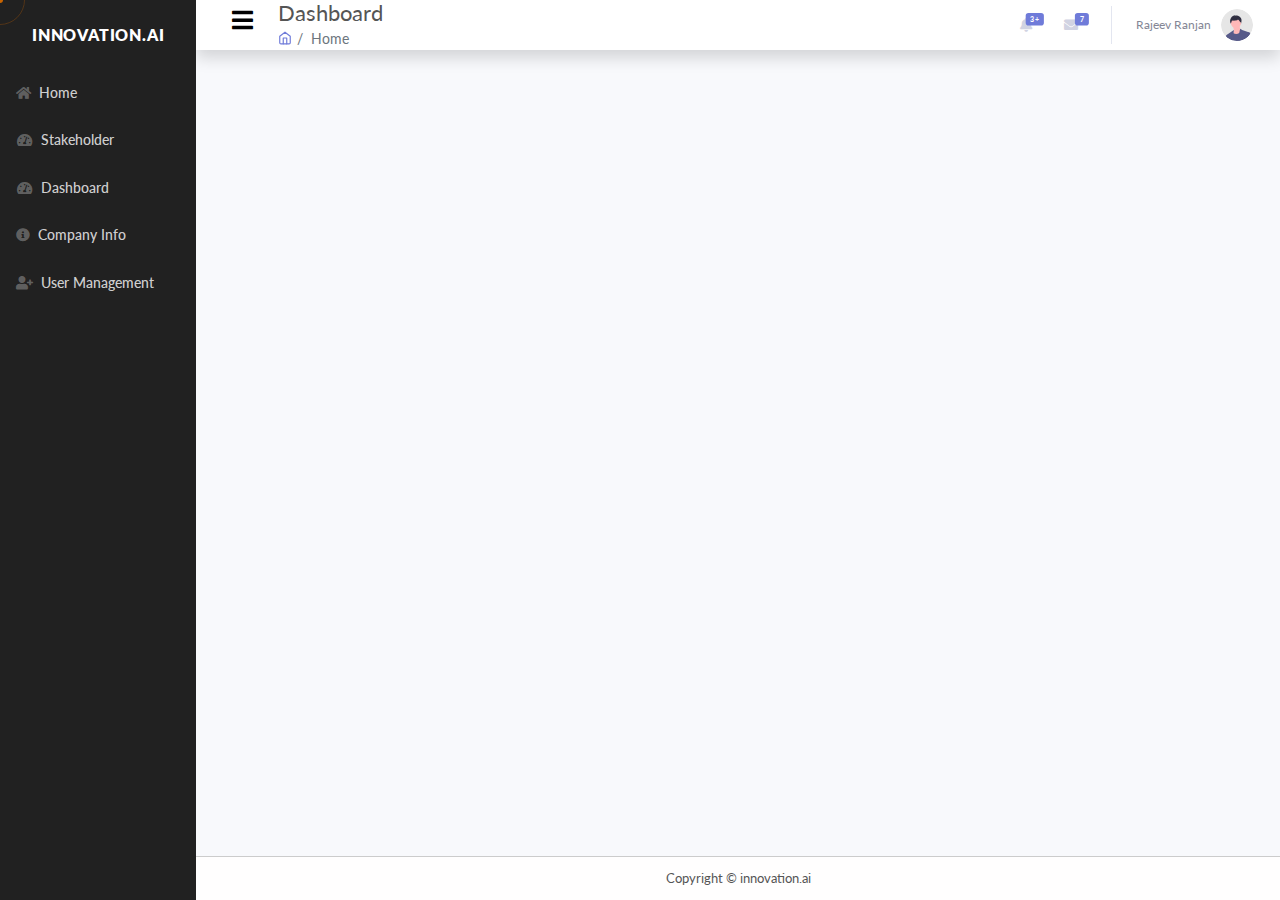
==== dashboard.html @ cf0cf980 "1st" ====
<!DOCTYPE html>
<html lang="en">

<head>

    <meta charset="utf-8">
    <meta http-equiv="X-UA-Compatible" content="IE=edge">
    <meta name="viewport" content="width=device-width, initial-scale=1, shrink-to-fit=no">
    <meta name="description" content="">
    <meta name="author" content="">

    <title>Innovation.ai</title>

    <!-- Custom fonts for this template-->
    <link href="vendor/fontawesome-free/css/all.min.css" rel="stylesheet" type="text/css">
    <link href="https://fonts.googleapis.com/css2?family=Lato:ital,wght@0,100;0,300;0,400;0,700;0,900;1,900&family=Roboto&display=swap" rel="stylesheet">
    <link href="css/bootstrap.min.css" rel="stylesheet">
    <!-- Custom styles for this template-->
    <link href="css/bootstrap.min.css" rel="stylesheet">
    <link href="css/topbar.css" rel="stylesheet">
    <link href="css/sidebar.css" rel="stylesheet">
    <link href="css/button.css" rel="stylesheet">
    <link href="css/tab.css" rel="stylesheet">
    <link href="css/common.css" rel="stylesheet">
    <link href="css/table.css" rel="stylesheet">
    <link href="css/pagination.css" rel="stylesheet">
    <link rel="stylesheet" href="css/kursor.css">
    <link href="css/footer.css" rel="stylesheet">

</head>

<body id="page-top">
    <!-- <div onmouseenter="mouseenter()" onmouseleave="mouseleave()" class="caja"> -->
    <!-- Page Wrapper -->
    <div id="wrapper">

        <!-- Sidebar -->
        <ul class="navbar-nav bg-gradient-primary sidebar sidebar-dark accordion" id="accordionSidebar">

            <!-- Sidebar - Brand -->
            <a class="sidebar-brand d-flex align-items-center justify-content-center" href="index.html">

                <div class="sidebar-brand-text mx-3">Innovation.ai</div>
            </a>
            <!-- <div class="selector-active"><div class="top"></div><div class="bottom"></div></div> -->

            <!-- Nav Item - Dashboard -->

            <li class="nav-item">
                <a class="nav-link" href="home.html">
                    <i class="fa fa-home"></i>
                    <span>Home</span></a>
            </li>
            <li class="nav-item">
                <a class="nav-link" href="" data-bs-toggle="collapse" data-bs-target="#demo">
                    <i class="fas fa-fw fa-tachometer-alt"></i>
                    <span>Stakeholder</span></a>
                <ul id="demo" class="collapse sidebar-submenu">
                    <li class="nav-item">
                        <a class="nav-link" href="initiator.html">
                            <i class="fa fa-bullseye"></i>
                            <span>Initiator</span></a>
                    </li>

                    <li class="nav-item">
                        <a class="nav-link" href="#">
                            <i class="fa fa-puzzle-piece"></i>
                            <span>Contributor</span></a>
                    </li>

                    <li class="nav-item">
                        <a class="nav-link" href="#">
                            <i class="far fa-user"></i>
                            <span>Approver</span></a>
                    </li>

                </ul>

            </li>


            <li class="nav-item">
                <a class="nav-link" href="" data-bs-toggle="collapse" data-bs-target="#dashboard">
                    <i class="fas fa-fw fa-tachometer-alt"></i>
                    <span>Dashboard</span></a>
                <ul id="dashboard" class="collapse sidebar-submenu">
                    

                    <li class="nav-item">
                        <a class="nav-link" href="#">
                            <i class="fa fa-chart-pie"></i>
                            <span>Analytics</span></a>
                    </li>


                </ul>

            </li>


            <!-- <li class="nav-item">
                <a class="nav-link collapsed" href="#" data-toggle="collapse" data-target="#collapseTwo"
                    aria-expanded="true" aria-controls="collapseTwo">
                    <i class="fas fa-fw fa-cog"></i>
                    <span>Components</span>
                </a>
                <div id="collapseTwo" class="collapse" aria-labelledby="headingTwo" data-parent="#accordionSidebar">
                    <div class="bg-white py-2 collapse-inner rounded">
                        <h6 class="collapse-header">Custom Components:</h6>
                        <a class="collapse-item" href="buttons.html">Buttons</a>
                        <a class="collapse-item" href="cards.html">Cards</a>
                    </div>
                </div>
            </li> -->

            <!-- 
            <li class="nav-item active">
                <a class="nav-link" href="#">
                    <i class="fa fa-bullseye"></i>
                    <span>Initiator</span></a>
            </li>

            <li class="nav-item">
                <a class="nav-link" href="#">
                    <i class="fa fa-puzzle-piece"></i>
                    <span>Contributor</span></a>
            </li>

            <li class="nav-item">
                <a class="nav-link" href="#">
                    <i class="far fa-user"></i>
                    <span>Stakeholder</span></a>
            </li> -->

            <li class="nav-item">
                <a class="nav-link" href="#">
                    <i class="fa fa-info-circle"></i>
                    <span>Company Info</span></a>
            </li>

            <li class="nav-item">
                <a class="nav-link" href="#">
                    <i class="fa fa-user-plus"></i>
                    <span>User Management</span></a>
            </li>





            <!-- Nav Item - Pages Collapse Menu -->
            <!-- <li class="nav-item">
                <a class="nav-link collapsed" href="#" data-toggle="collapse" data-target="#collapseTwo"
                    aria-expanded="true" aria-controls="collapseTwo">
                    <i class="fas fa-fw fa-cog"></i>
                    <span>Components</span>
                </a>
                <div id="collapseTwo" class="collapse" aria-labelledby="headingTwo" data-parent="#accordionSidebar">
                    <div class="bg-white py-2 collapse-inner rounded">
                        <h6 class="collapse-header">Custom Components:</h6>
                        <a class="collapse-item" href="buttons.html">Buttons</a>
                        <a class="collapse-item" href="cards.html">Cards</a>
                    </div>
                </div>
            </li> -->









            <!-- Sidebar Toggler (Sidebar) -->
            <!-- <div class="text-center d-none d-md-inline">
                <button class="rounded-circle border-0" id="sidebarToggle"></button>
            </div> -->



        </ul>
        <!-- End of Sidebar -->

        <!-- Content Wrapper -->
        <div id="content-wrapper" class="d-flex flex-column">

            <!-- Main Content -->
            <div id="content">

                <!-- Topbar -->
                <nav class="navbar navbar-expand navbar-light bg-white topbar top-global-nav mb-4 fixed-top shadow"
                    id="myHeader">

                    <!-- Sidebar Toggle (Topbar) -->
                    <div class="col-8 col-lg-8 d-flex">
                        <button id="sidebarToggleTop" class="btn btn-link  rounded-circle mr-3">
                            <i class="fa fa-bars"></i>
                            <!-- <i class="fa fa-burger"></i> -->
                        </button>

                        <!--breadcrumb-->

                        <div class="page-title">
                            <h4 class="f-w-700"> Dashboard</h4>
                            <nav>
                                <ol class="breadcrumb justify-content-sm-start align-items-center mb-0">
                                    <li class="breadcrumb-item home-icon"><a href="home.html"> <svg
                                                xmlns="http://www.w3.org/2000/svg" width="24" height="24"
                                                viewBox="0 0 24 24" fill="none" stroke="currentColor" stroke-width="2"
                                                stroke-linecap="round" stroke-linejoin="round" class="feather feather-home">
                                                <path d="M3 9l9-7 9 7v11a2 2 0 0 1-2 2H5a2 2 0 0 1-2-2z"></path>
                                                <polyline points="9 22 9 12 15 12 15 22"></polyline>
                                            </svg></a></li>
                                    <li class="breadcrumb-item active" aria-current="page">Home</li>
    
                                </ol>
                            </nav>
                        </div>

                    </div>

                   

                    <!-- Topbar Navbar -->
                    <div class="col-4 col-xl-4">
                        <ul class="navbar-nav ml-auto justify-content-end ">

                            <!-- Nav Item - Search Dropdown (Visible Only XS) -->
                            <li class="nav-item dropdown no-arrow d-sm-none">
                                <a class="nav-link dropdown-toggle" href="#" id="searchDropdown" role="button"
                                    data-toggle="dropdown" aria-haspopup="true" aria-expanded="false">
                                    <i class="fas fa-search fa-fw"></i>
                                </a>
                                <!-- Dropdown - Messages -->
                                <div class="dropdown-menu dropdown-menu-right p-3 shadow animated--grow-in"
                                    aria-labelledby="searchDropdown">
                                    <form class="form-inline mr-auto w-100 navbar-search">
                                        <div class="input-group">
                                            <input type="text" class="form-control bg-light border-0 small"
                                                placeholder="Search for..." aria-label="Search"
                                                aria-describedby="basic-addon2">
                                            <div class="input-group-append">
                                                <button class="btn btn-primary" type="button">
                                                    <i class="fas fa-search fa-sm"></i>
                                                </button>
                                            </div>
                                        </div>
                                    </form>
                                </div>
                            </li>

                            <!-- Nav Item - Alerts -->
                            <li class="nav-item dropdown no-arrow mx-1 alerts-dropdown">
                                <a class="nav-link dropdown-toggle" href="#" id="alertsDropdown" role="button"
                                    data-bs-toggle="dropdown" aria-haspopup="true" aria-expanded="false">
                                    <i class="fas fa-bell fa-fw"></i>
                                    <!-- Counter - Alerts -->
                                    <span class="badge badge-danger badge-counter">3+</span>
                                </a>
                                <!-- Dropdown - Alerts -->
                                <div class="dropdown-list dropdown-menu dropdown-menu-right shadow animated--grow-in"
                                    aria-labelledby="alertsDropdown">
                                    <h6 class="dropdown-header">
                                        Alerts Center
                                    </h6>
                                    <a class="dropdown-item d-flex align-items-center" href="#">
                                        <div>
                                            <div class="small text-gray-500">Oct 12, 2023</div>
                                            <span class="font-weight-bold">Product Evaluation</span>
                                        </div>
                                    </a>
                                    <a class="dropdown-item d-flex align-items-center" href="#">
                                        <div>
                                            <div class="small text-gray-500">Oct 7, 2023</div>
                                            <span class="font-weight-bold">Product Evaluation</span>
                                        </div>
                                    </a>
                                    <a class="dropdown-item d-flex align-items-center" href="#">
                                        <div>
                                            <div class="small text-gray-500">Sep 2, 2023</div>
                                            <span class="font-weight-bold">Product Evaluation</span>
                                        </div>
                                    </a>
                                    <a class="dropdown-item text-center small text-gray-500" href="#">Show All
                                        Alerts</a>
                                </div>
                            </li>

                            <!-- Nav Item - Messages -->
                            <li class="nav-item dropdown no-arrow mx-1">
                                <a class="nav-link dropdown-toggle" href="#" id="messagesDropdown" role="button"
                                    data-bs-toggle="dropdown" aria-haspopup="true" aria-expanded="false">
                                    <i class="fas fa-envelope fa-fw"></i>
                                    <!-- Counter - Messages -->
                                    <span class="badge badge-danger badge-counter">7</span>
                                </a>
                                <!-- Dropdown - Messages -->
                                <div class="dropdown-list dropdown-menu dropdown-menu-right shadow animated--grow-in"
                                    aria-labelledby="messagesDropdown">
                                    <h6 class="dropdown-header">
                                        Message Center
                                    </h6>
                                    <a class="dropdown-item d-flex align-items-center" href="#">
                                        <div class="dropdown-list-image mr-3">
                                            <img class="rounded-circle" src="img/undraw_profile_1.svg" alt="...">
                                            <div class="status-indicator bg-success"></div>
                                        </div>
                                        <div class="font-weight-bold">
                                            <div class="text-truncate">Hi there! I am wondering if you can help me with
                                                a
                                                problem I've been having.</div>
                                            <div class="small text-gray-500">Emily Fowler · 58m</div>
                                        </div>
                                    </a>
                                    <a class="dropdown-item d-flex align-items-center" href="#">
                                        <div class="dropdown-list-image mr-3">
                                            <img class="rounded-circle" src="img/undraw_profile_2.svg" alt="...">
                                            <div class="status-indicator"></div>
                                        </div>
                                        <div>
                                            <div class="text-truncate">I have the photos that you ordered last month,
                                                how
                                                would you like them sent to you?</div>
                                            <div class="small text-gray-500">Jae Chun · 1d</div>
                                        </div>
                                    </a>
                                    <a class="dropdown-item d-flex align-items-center" href="#">
                                        <div class="dropdown-list-image mr-3">
                                            <img class="rounded-circle" src="img/undraw_profile_3.svg" alt="...">
                                            <div class="status-indicator bg-warning"></div>
                                        </div>
                                        <div>
                                            <div class="text-truncate">Last month's report looks great, I am very happy
                                                with
                                                the progress so far, keep up the good work!</div>
                                            <div class="small text-gray-500">Morgan Alvarez · 2d</div>
                                        </div>
                                    </a>
                                    <a class="dropdown-item d-flex align-items-center" href="#">
                                        <div class="dropdown-list-image mr-3">
                                            <img class="rounded-circle"
                                                src="https://source.unsplash.com/Mv9hjnEUHR4/60x60" alt="...">
                                            <div class="status-indicator bg-success"></div>
                                        </div>
                                        <div>
                                            <div class="text-truncate">Am I a good boy? The reason I ask is because
                                                someone
                                                told me that people say this to all dogs, even if they aren't good...
                                            </div>
                                            <div class="small text-gray-500">Chicken the Dog · 2w</div>
                                        </div>
                                    </a>
                                    <a class="dropdown-item text-center small text-gray-500" href="#">Read More
                                        Messages</a>
                                </div>
                            </li>

                            <div class="topbar-divider d-none d-sm-block"></div>

                            <!-- Nav Item - User Information -->
                            <li class="nav-item dropdown no-arrow">
                                <a class="nav-link dropdown-toggle" href="#" id="userDropdown" role="button"
                                    data-bs-toggle="dropdown" aria-haspopup="true" aria-expanded="false">
                                    <span class="mr-2 d-none d-lg-inline text-gray-600 small">Rajeev Ranjan</span>
                                    <img class="img-profile rounded-circle" src="img/undraw_profile.svg">
                                </a>
                                <!-- Dropdown - User Information -->
                                <div class="dropdown-menu dropdown-menu-right user-information shadow animated--grow-in"
                                    aria-labelledby="userDropdown">
                                    <div class="arrow-up"></div>

                                    <a class="dropdown-item" href="#">
                                        <i class="fas fa-user fa-sm fa-fw mr-2 text-gray-400"></i>
                                        Profile
                                    </a>
                                    <a class="dropdown-item" href="#">
                                        <i class="fas fa-cogs fa-sm fa-fw mr-2 text-gray-400"></i>
                                        Settings
                                    </a>
                                    <a class="dropdown-item" href="#">
                                        <i class="fas fa-list fa-sm fa-fw mr-2 text-gray-400"></i>
                                        Activity Log
                                    </a>
                                    <div class="dropdown-divider"></div>
                                    <a class="dropdown-item" href="#" data-toggle="modal" data-target="#logoutModal">
                                        <i class="fas fa-sign-out-alt fa-sm fa-fw mr-2 text-gray-400"></i>
                                        Logout
                                    </a>
                                </div>
                            </li>

                        </ul>
                    </div>


                </nav>
                <!-- End of Topbar -->

                <!-- Begin Page Content -->
                <div class="container-fluid">

                    <!-- Page Heading -->
                    <div class="row">
                        <!-- <div class="col-md-6">
                            <div class="d-sm-flex align-items-center justify-content-between mb-4">
                                <h1 class="h3 mb-0 text-gray-800">Create Business Challenges</h1>
                            </div>
                        </div> -->

                        <!--Button-->

                        

                    </div>

                    <!-- Content Row -->
                    

                </div>
                <!-- /.container-fluid -->

            </div>
            <!-- End of Main Content -->

            <!-- Footer -->
            <footer class="sticky-footer">
                <div class="container my-auto">
                    <div class="copyright text-center my-auto f-w-600">
                        <span>Copyright &copy; innovation.ai</span>
                    </div>
                </div>
            </footer>
            <!-- End of Footer -->

        </div>
        <!-- End of Content Wrapper -->

    </div>
    <!-- End of Page Wrapper -->

    <!-- Scroll to Top Button-->
    <a class="scroll-to-top rounded" href="#page-top">
        <i class="fas fa-angle-up"></i>
    </a>


    <!-- Bootstrap core JavaScript-->
    <script src="vendor/jquery/jquery.min.js"></script>
    <script src="vendor/bootstrap/js/bootstrap.bundle.min.js"></script>

    <!-- Core plugin JavaScript-->
    <script src="vendor/jquery-easing/jquery.easing.min.js"></script>

    <!-- Custom scripts for all pages-->
    <script src="js/custome.js"></script>
    <script src="js/global-search.js"></script>
    <script src="js/kursor.js"></script>
    <!-- Page level plugins -->
    <!-- <script src="vendor/chart.js/Chart.min.js"></script> -->

    <!-- Page level custom scripts -->
    <!-- <script src="js/demo/chart-area-demo.js"></script>
    <script src="js/demo/chart-pie-demo.js"></script> -->


    <div class="select-parameters-model modal fade" id="exampleModal" tabindex="-1" aria-labelledby="exampleModalLabel"
        aria-hidden="true">
        <div class="modal-dialog">
            <div class="modal-content">
                <div class="modal-header">
                    <h1 class="modal-title fs-5" id="exampleModalLabel">Description</h1>
                    <button type="button" class="btn-close" data-bs-dismiss="modal" aria-label="Close"></button>
                </div>
                <div class="modal-body">
                    <p>To measure the cost of acquiring new customers and aim for efficient acquisition strategies,
                        calculate the Customer Acquisition Cost (CAC) by dividing your total marketing and sales
                        expenses by the number of new customers acquired during a specific period. Continuously analyze
                        CAC and experiment with different marketing channels and tactics to identify cost-effective
                        strategies that yield a higher return on investment (ROI) while minimizing acquisition expenses.
                        Regularly refine and optimize.</p>
                </div>
                <div class="modal-footer">
                    <button type="button" class="btn btn-secondary" data-bs-dismiss="modal">Close</button>

                </div>
            </div>
        </div>
    </div>

    <script type="text/JavaScript">

        var tooltipTriggerList = [].slice.call(document.querySelectorAll('[data-bs-toggle="tooltip"]'))
        var tooltipList = tooltipTriggerList.map(function (tooltipTriggerEl) {
            return new bootstrap.Tooltip(tooltipTriggerEl)
        })


        //range 

 const allRanges = document.querySelectorAll(".range-wrap");
allRanges.forEach(wrap => {
  const range = wrap.querySelector(".range");
  const bubble = wrap.querySelector(".bubble");

  range.addEventListener("input", () => {
    setBubble(range, bubble);
  });
  setBubble(range, bubble);
});

function setBubble(range, bubble) {
  const val = range.value;
  const min = range.min ? range.min : 0;
  const max = range.max ? range.max : 100;
  const newVal = Number(((val - min) * 100) / (max - min));
  bubble.innerHTML = val;

  // Sorta magic numbers based on size of the native UI thumb
  bubble.style.left = `calc(${newVal}% + (${8 - newVal * 0.15}px))`;
}

// cursore effect
var kursorx = new kursor({
    type: 4,
    color: 'rgba(200,100,0)',
  })

    </script>

</body>

</html>
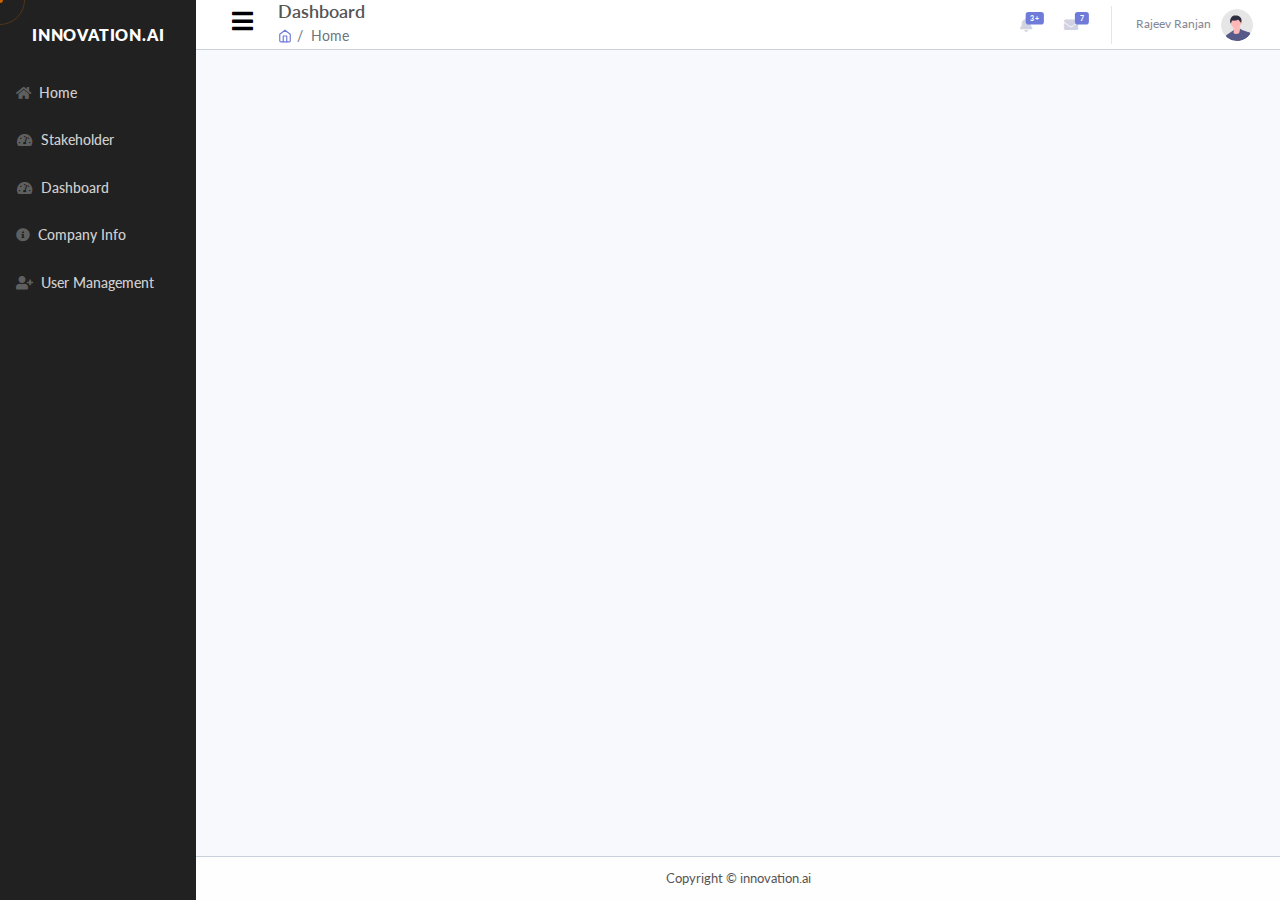
==== commit 5d980c46: "17 Nov 2023" ====
--- a/dashboard.html
+++ b/dashboard.html
@@ -189,7 +189,7 @@
             <div id="content">
 
                 <!-- Topbar -->
-                <nav class="navbar navbar-expand navbar-light bg-white topbar top-global-nav mb-4 fixed-top shadow"
+                <nav class="navbar navbar-expand navbar-light bg-white topbar top-global-nav mb-4 fixed-top"
                     id="myHeader">
 
                     <!-- Sidebar Toggle (Topbar) -->
@@ -366,7 +366,7 @@
                                     <img class="img-profile rounded-circle" src="img/undraw_profile.svg">
                                 </a>
                                 <!-- Dropdown - User Information -->
-                                <div class="dropdown-menu dropdown-menu-right user-information shadow animated--grow-in"
+                                <div class="dropdown-menu dropdown-menu-right user-information animated--grow-in"
                                     aria-labelledby="userDropdown">
                                     <div class="arrow-up"></div>
 
--- a/css/topbar.css
+++ b/css/topbar.css
@@ -1,5 +1,6 @@
 .topbar {
     height: 50px;
+    border-bottom: 1px solid #cbd0dd;
 }
 
 
@@ -292,7 +293,7 @@
     .topbar .dropdown .dropdown-menu {
         width: auto;
         left: unset;
-        border: 0px solid #555;
+        border: 1px solid #e3e6ed;
     }
 
     .topbar .dropdown-list {
--- a/css/tab.css
+++ b/css/tab.css
@@ -42,8 +42,8 @@
     border-top-left-radius: 12px;
     border-top-right-radius: 12px;
     color: #6f7bd9;
-    font-size: 14px;
-    font-weight: 500;
+    font-size: 12px;
+    font-weight: 600;
 
 }
 
@@ -80,9 +80,9 @@
 
 .tab-content .form-group label {
     margin-bottom: 10px;
-    font-size: 14px;
-    font-weight: 400;
-    color: #000;
+    font-size: 12px;
+    font-weight: 600;
+    color: #555;
 }
 
 
--- a/css/common.css
+++ b/css/common.css
@@ -1,13 +1,20 @@
-
-
 html {
-  
+
     line-height: 1.15;
     -webkit-text-size-adjust: 100%;
     -webkit-tap-highlight-color: transparent
 }
 
-article,aside,figcaption,figure,footer,header,hgroup,main,nav,section {
+article,
+aside,
+figcaption,
+figure,
+footer,
+header,
+hgroup,
+main,
+nav,
+section {
     display: block
 }
 
@@ -19,17 +26,30 @@
     line-height: 1.5;
     color: #555;
     text-align: left;
-    background-color: #fff
-}
-.h1, .h2, .h3, .h4, .h5, .h6, h1, h2, h3, h4, h5, h6 {
+    background-color: #f5f7fa;
+}
+
+.h1,
+.h2,
+.h3,
+.h4,
+.h5,
+.h6,
+h1,
+h2,
+h3,
+h4,
+h5,
+h6 {
     margin-bottom: 0.5rem;
     font-weight: 400;
     line-height: 1.2;
 }
 
-.select-options-parameters{
+.select-options-parameters {
     width: 100%;
 }
+
 /* .page-wrapper {
     position: relative;
 }
@@ -82,12 +102,12 @@
 
 .form-select,
 .form-control {
-    font-size: 14px;
-    color: #999;
+    font-size: 12px;
+    color: #555;
     font-weight: 400;
 }
 
-.height-100{
+.height-100 {
     height: 100px;
 }
 
@@ -190,8 +210,8 @@
     font-weight: 500;
 }
 
-.accordion-body{
-    padding:10px 15px;
+.accordion-body {
+    padding: 10px 15px;
 }
 
 .accordion-button:hover {
@@ -211,11 +231,13 @@
     margin-bottom: 4px;
 }
 
-.delete-btn a, .delete-btn a i {
+.delete-btn a,
+.delete-btn a i {
     color: #ff0000 !important;
 }
 
-.save-btn a, .save-btn a i {
+.save-btn a,
+.save-btn a i {
     color: #0ab339 !important;
 }
 
@@ -239,7 +261,7 @@
 .key-filter .dropdown-menu.show {
     padding: 10px;
     border-radius: 0;
-    border-left:2px solid #6f7bd9;
+    border-left: 2px solid #6f7bd9;
     min-height: 150px;
     overflow-y: scroll;
 }
@@ -273,19 +295,43 @@
 .key-filter .dropdown-menu ::-webkit-scrollbar-thumb {
     background-color: #555;
     border-radius: 10px;
-   
-}
+
+}
+
+
+/* ===== Scrollbar CSS ===== */
+  /* Firefox */
+  * {
+    scrollbar-width: auto;
+    scrollbar-color: #6f7bd9 #ffffff;
+  }
+
+  /* Chrome, Edge, and Safari */
+  *::-webkit-scrollbar {
+    width: 10px;
+  }
+
+  *::-webkit-scrollbar-track {
+    background: #ffffff;
+  }
+
+  *::-webkit-scrollbar-thumb {
+    background-color: #6f7bd9;
+    border-radius: 6px;
+    border: 3px solid #ffffff;
+  }
 
 /*user-information*/
 
-.user-information .dropdown-item, .user-information .dropdown-item i{
+.user-information .dropdown-item,
+.user-information .dropdown-item i {
     font-size: 14px;
-    color:#555;
-}
-
-.user-information .dropdown-item i{
+    color: #555;
+}
+
+.user-information .dropdown-item i {
     padding-right: 5px;
-    color:#555;
+    color: #555;
 }
 
 .user-information .arrow-up {
@@ -297,20 +343,20 @@
     position: absolute;
     right: 11px;
     top: -10px;
-  }
-
-  .sticky {
+}
+
+.sticky {
     position: fixed;
     top: 0;
     width: 100%;
-  }
-  
-  .sticky + .content {
+}
+
+.sticky+.content {
     padding-top: 102px;
-  }
-
-
-  text-xs {
+}
+
+
+text-xs {
     font-size: .7rem
 }
 
@@ -319,45 +365,45 @@
 }
 
 .text-gray-100 {
-    color: #f8f9fc!important
+    color: #f8f9fc !important
 }
 
 .text-gray-200 {
-    color: #eaecf4!important
+    color: #eaecf4 !important
 }
 
 .text-gray-300 {
-    color: #dddfeb!important
+    color: #dddfeb !important
 }
 
 .text-gray-400 {
-    color: #d1d3e2!important
+    color: #d1d3e2 !important
 }
 
 .text-gray-500 {
-    color: #b7b9cc!important
+    color: #b7b9cc !important
 }
 
 .text-gray-600 {
-    color: #858796!important
+    color: #858796 !important
 }
 
 .text-gray-700 {
-    color: #6e707e!important
+    color: #6e707e !important
 }
 
 .text-gray-800 {
-    color: #5a5c69!important
+    color: #5a5c69 !important
 }
 
 .text-gray-900 {
-    color: #3a3b45!important
-}
-
-
-.global-search i{
-    color:#6f7bd9;
-    cursor:default;
+    color: #3a3b45 !important
+}
+
+
+.global-search i {
+    color: #6f7bd9;
+    cursor: default;
 }
 
 /*Tool Tip*/
@@ -383,19 +429,21 @@
     width: 70px;
 }
 
-.range-slide-wrapper{
+.range-slide-wrapper {
     width: 75%;
     margin: 0 auto;
 }
+
 .range-wrap {
     position: relative;
     margin: 0 auto 30px;
-  }
-
-  .range {
+}
+
+.range {
     width: 100%;
-  }
-  /* .bubble {
+}
+
+/* .bubble {
     background: #6f7bd9;
     color: #fff;
     padding: 4px 12px;
@@ -406,7 +454,7 @@
     transform: translateX(-50%);
     margin-top: 21px;
   } */
-  /* .bubble::after {
+/* .bubble::after {
     content: "";
     position: absolute;
     width: 2px;
@@ -416,36 +464,39 @@
     left: 47%;
   } */
 
-  .range-wrap .form-label{
+.range-wrap .form-label {
     font-size: 14px;
     font-family: 'Lato', sans-serif;
-  }
-  
-  .page-title h4 {
+}
+
+.page-title h4 {
     margin-bottom: 0;
     color: #555;
-    font-size: 22px;
-}
-
-  .breadcrumb .home-icon a>svg{
-   color: #6f7bd9;
-   width: 14px;
-  }
-
-  .breadcrumb .breadcrumb-item{
+    font-size: 18px;
+    font-weight: 600;
+}
+
+.breadcrumb .home-icon a>svg {
+    color: #6f7bd9;
+    width: 14px;
+}
+
+.breadcrumb .breadcrumb-item {
     font-size: 14px;
-  }
-
-  .breadcrumb-item+.breadcrumb-item {
+}
+
+.breadcrumb-item+.breadcrumb-item {
     padding-left: 5px;
 }
-.button-wrappr{
+
+.button-wrappr {
     display: flex;
     align-items: center;
     justify-content: center;
     gap: 7px;
 }
-.button-wrappr svg{
+
+.button-wrappr svg {
     width: 14px;
     margin-right: 7px;
 }
@@ -476,152 +527,392 @@
 }
 
 .border-bottom-primary {
-    border-bottom: 1px solid #4e73df!important
+    border-bottom: 2px solid #4e73df !important
 }
 
 .border-left-secondary {
-    border-left: 1px solid #858796!important
+    border-left: 2px solid #858796 !important
 }
 
 .border-bottom-secondary {
-    border-bottom: 1px solid #858796!important
+    border-bottom: 1px solid #858796 !important
 }
 
 .border-left-success {
-    border-left: 1px solid #1cc88a!important
+    border-left: 2px solid #1cc88a !important
 }
 
 .border-bottom-success {
-    border-bottom: 1px solid #1cc88a!important
+    border-bottom: 2px solid #1cc88a !important
 }
 
 .border-left-info {
-    border-left: 1px solid #6f7bd9!important
+    border-left: 2px solid #6f7bd9 !important
 }
 
 .border-bottom-info {
-    border-bottom: 1px solid #6f7bd9!important;
+    border-bottom: 2px solid #6f7bd9 !important;
     border-radius: 7px;
 }
 
 .border-left-warning {
-    border-left: 1px solid #f6c23e!important
+    border-left: 2px solid #f6c23e !important
 }
 
 .border-bottom-warning {
-    border-bottom: 1px solid #f6c23e!important
+    border-bottom: 2px solid #f6c23e !important
 }
 
 .border-left-danger {
-    border-left: 1px solid #e74a3b!important
+    border-left: 2px solid #e74a3b !important
 }
 
 .border-bottom-danger {
-    border-bottom: 1px solid #e74a3b!important
+    border-bottom: 2px solid #e74a3b !important
 }
 
 .border-left-light {
-    border-left: 1px solid #f8f9fc!important
+    border-left: 2px solid #f8f9fc !important
 }
 
 .border-bottom-light {
-    border-bottom: 1px solid #f8f9fc!important
+    border-bottom: 2px solid #f8f9fc !important
 }
 
 .border-left-dark {
-    border-left: 1px solid #ccc!important
+    border-left: 2px solid #ccc !important
 }
 
 .border-bottom-dark {
-    border-bottom: 1px solid #5a5c69!important
-}
-
-
-.path1, .path2{
+    border-bottom: 2px solid #5a5c69 !important
+}
+
+
+.path1,
+.path2 {
     stroke-dasharray: 104;
     stroke-dashoffset: -71;
     transition: 1s all ease;
- }
- .cross{
-   stroke-dashoffset: 68;
- }
- .mline{
-   stroke-dasharray: 41;
-   stroke-dashoffset: -82;
-   transition: 1s all ease;
- }
- .hide{
-   stroke-dasharray: 43;
-   stroke-dashoffset: 130;
- }
- .svgburg{
-   position:absolute;
-   left:50%;
-   top:50%;
- }
- 
- .modal-header{
+}
+
+.cross {
+    stroke-dashoffset: 68;
+}
+
+.mline {
+    stroke-dasharray: 41;
+    stroke-dashoffset: -82;
+    transition: 1s all ease;
+}
+
+.hide {
+    stroke-dasharray: 43;
+    stroke-dashoffset: 130;
+}
+
+.svgburg {
+    position: absolute;
+    left: 50%;
+    top: 50%;
+}
+
+.modal-header {
     position: relative;
     background-color: #f8f9fc;
- }
-
- .modal-header .modal-title{
+}
+
+.modal-header .modal-title {
     font-weight: 600;
     font-size: 16px;
     color: #555;
 }
- 
-
- .modal-header .btn-close{
-    appearance: none;   
-    border: none;  
-    height: 24px;
+
+
+.modal-header .btn-close {
+    appearance: none;
+    border: none;
+    height: 17px;
+    width: 17px;
     margin: auto;
     position: absolute;
-    visibility: visible;
-    width: 24px;
-    z-index: 1;
+    visibility: visible;    
+    z-index: 10;
     border: unset;
     right: -15px;
     top: -23px;
     background: #555;
     opacity: unset;
     color: #fff;
-    font-size:18px;
+    font-size: 18px;
     font-weight: 700;
     border-radius: 100%;
-    display:flex;
+    display: flex;
     align-items: center;
     justify-content: center;
 
- }
-
- #content .title-befor-content-load{
+}
+
+#content .title-befor-content-load {
     align-items: center;
     display: flex;
     flex-direction: column;
     justify-content: center;
     text-align: center;
     height: 100%;
- }
-
- #content .title-befor-content-load img{
+}
+
+#content .title-befor-content-load img {
     margin-bottom: 20px;
- }
-
- #content .title-befor-content-load h4{
+}
+
+#content .title-befor-content-load h4 {
     font-size: 16px;
     font-weight: 700;
- }
-
- #open-business-scenerio{
+}
+
+#open-business-scenerio {
     display: none;
- }
-
- .table-title{
+}
+
+.table-title {
     font-size: 16px;
     font-weight: 600;
     color: #555;
     border-left: 1px solid #6f7bd9;
     padding-left: 10px;
- }+}
+
+
+/*model*/
+
+.modal.right .modal-dialog {
+    position: fixed;
+    margin: auto;
+    width: 500px;
+    height: 100%;
+    -webkit-transform: translate3d(0%, 0, 0);
+    -ms-transform: translate3d(0%, 0, 0);
+    -o-transform: translate3d(0%, 0, 0);
+    transform: translate3d(0%, 0, 0);
+}
+
+.modal.left .modal-content,
+.modal.right .modal-content {
+    height: 100%;
+    overflow-y: auto;
+}
+
+
+
+/*Left*/
+.modal.left.fade .modal-dialog {
+    left: 0px;
+    -webkit-transition: opacity 0.3s linear, left 0.3s ease-out;
+    -moz-transition: opacity 0.3s linear, left 0.3s ease-out;
+    -o-transition: opacity 0.3s linear, left 0.3s ease-out;
+    transition: opacity 0.3s linear, left 0.3s ease-out;
+}
+
+.modal.left.fade.in .modal-dialog {
+    left: 0;
+}
+
+/*Right*/
+.modal.right.fade .modal-dialog {
+    right: 0px;
+    -webkit-transition: opacity 0.3s linear, right 0.3s ease-out;
+    -moz-transition: opacity 0.3s linear, right 0.3s ease-out;
+    -o-transition: opacity 0.3s linear, right 0.3s ease-out;
+    transition: opacity 0.3s linear, right 0.3s ease-out;
+}
+
+.modal.right.fade.in .modal-dialog {
+    right: 0;
+}
+
+.modal.right.fade .modal-dialog {
+    right: 0;
+}
+
+/* ----- MODAL STYLE ----- */
+.modal-content {
+    border-radius: 0;
+    border: none;
+}
+
+.modal-header {
+    border-bottom-color: #EEEEEE;
+    background-color: #FAFAFA;
+}
+
+.modal.show .modal-dialog {
+    -webkit-transform: none;
+    -ms-transform: none;
+    transform: none;
+}
+
+/* .modal-dialog {
+    max-width: 700px;
+    margin-right: auto;
+    margin-left: auto;
+} */
+
+
+/*Step Count Css*/
+
+.wizard-inner-box {}
+
+.wizard-inner-box .inner-title h1 {
+    color: #000;
+    font-size: 22px;
+    font-weight: 600;
+}
+
+.step-progressbar-wrap {
+    /* display: flex;
+    justify-content: center;
+    align-items: center; */
+
+
+}
+
+.arrow-step-wrap {
+    display: flex;
+    flex-flow: row nowrap;
+    list-style: none;
+}
+
+.arrow-step-wrap li {
+    position: relative;
+    margin-right: 10px;
+    padding: 8px 15px;
+    background-color: transparent;
+    color: white;
+    text-align: center;
+    font-size: 18px;
+    font-weight: 600;
+    display: flex;
+    justify-content: center;
+    align-items: center;
+}
+
+/* .arrow-step-wrap li:before {
+ left: 0;
+ border-color: transparent transparent transparent white !important;
+} */
+
+.arrow-step-wrap li:after {
+    transform: translateX(100%);
+    right: 0;
+    border-left-color: inherit;
+}
+
+.arrow-step-wrap .step:after,
+.arrow-step-wrap .step:before {
+    position: absolute;
+    top: 0;
+    content: " ";
+    border-style: solid;
+    border-width: 30px 0 30px 10px;
+    border-color: transparent transparent transparent #0076cb;
+}
+
+.step-progressbar-wrap {
+    margin-top: 30px;
+}
+
+.step-progressbar-wrap .card .card-body {
+    background-color: #e8e8ea;
+}
+
+.bg-gradient-01 {
+    background: hsla(202, 94%, 66%, 1);
+    background: linear-gradient(135deg, hsla(202, 94%, 66%, 1) 0%, hsla(213, 53%, 44%, 1) 100%);
+    background: -moz-linear-gradient(135deg, hsla(202, 94%, 66%, 1) 0%, hsla(213, 53%, 44%, 1) 100%);
+    background: -webkit-linear-gradient(135deg, hsla(202, 94%, 66%, 1) 0%, hsla(213, 53%, 44%, 1) 100%);
+
+}
+
+.bg-gradient-02 {
+    background: hsla(202, 94%, 66%, 1);
+    background: linear-gradient(80deg, hsla(202, 94%, 66%, 1) 0%, hsla(78, 96%, 41%, 1) 0%, hsla(99, 59%, 37%, 1) 100%);
+    background: -moz-linear-gradient(80deg, hsla(202, 94%, 66%, 1) 0%, hsla(78, 96%, 41%, 1) 0%, hsla(99, 59%, 37%, 1) 100%);
+    background: -webkit-linear-gradient(80deg, hsla(202, 94%, 66%, 1) 0%, hsla(78, 96%, 41%, 1) 0%, hsla(99, 59%, 37%, 1) 100%);
+}
+
+.bg-gradient-03 {
+    background: hsla(202, 94%, 66%, 1);
+    background: linear-gradient(90deg, hsla(202, 94%, 66%, 1) 0%, hsla(78, 96%, 41%, 1) 0%, hsla(358, 68%, 54%, 1) 0%, hsla(350, 59%, 44%, 1) 100%);
+    background: -moz-linear-gradient(90deg, hsla(202, 94%, 66%, 1) 0%, hsla(78, 96%, 41%, 1) 0%, hsla(358, 68%, 54%, 1) 0%, hsla(350, 59%, 44%, 1) 100%);
+    background: -webkit-linear-gradient(90deg, hsla(202, 94%, 66%, 1) 0%, hsla(78, 96%, 41%, 1) 0%, hsla(358, 68%, 54%, 1) 0%, hsla(350, 59%, 44%, 1) 100%);
+}
+
+.bg-gradient-04 {
+    background: hsla(0, 90%, 65%, 1);
+    background: linear-gradient(90deg, hsla(0, 90%, 65%, 1) 0%, hsla(27, 100%, 62%, 1) 0%, hsla(0, 73%, 62%, 1) 100%, hsla(27, 79%, 53%, 1) 100%);
+    background: -moz-linear-gradient(90deg, hsla(0, 90%, 65%, 1) 0%, hsla(27, 100%, 62%, 1) 0%, hsla(0, 73%, 62%, 1) 100%, hsla(27, 79%, 53%, 1) 100%);
+    background: -webkit-linear-gradient(90deg, hsla(0, 90%, 65%, 1) 0%, hsla(27, 100%, 62%, 1) 0%, hsla(0, 73%, 62%, 1) 100%, hsla(27, 79%, 53%, 1) 100%);
+}
+
+.bg-gradient-05 {
+    background: hsla(49, 98%, 63%, 1);
+    background: linear-gradient(90deg, hsla(49, 98%, 63%, 1) 0%, hsla(78, 96%, 41%, 1) 0%, hsla(203, 66%, 32%, 1) 0%, hsla(204, 93%, 22%, 1) 100%);
+    background: -moz-linear-gradient(90deg, hsla(49, 98%, 63%, 1) 0%, hsla(78, 96%, 41%, 1) 0%, hsla(203, 66%, 32%, 1) 0%, hsla(204, 93%, 22%, 1) 100%);
+    background: -webkit-linear-gradient(90deg, hsla(49, 98%, 63%, 1) 0%, hsla(78, 96%, 41%, 1) 0%, hsla(203, 66%, 32%, 1) 0%, hsla(204, 93%, 22%, 1) 100%);
+}
+
+
+
+.bg-gradient-06 {
+    background: hsla(49, 98%, 63%, 1);
+    background: linear-gradient(90deg, hsla(49, 98%, 63%, 1) 0%, hsla(78, 96%, 41%, 1) 0%, hsla(49, 98%, 62%, 1) 0%, hsla(37, 100%, 59%, 1) 100%);
+    background: -moz-linear-gradient(90deg, hsla(49, 98%, 63%, 1) 0%, hsla(78, 96%, 41%, 1) 0%, hsla(49, 98%, 62%, 1) 0%, hsla(37, 100%, 59%, 1) 100%);
+    background: -webkit-linear-gradient(90deg, hsla(49, 98%, 63%, 1) 0%, hsla(78, 96%, 41%, 1) 0%, hsla(49, 98%, 62%, 1) 0%, hsla(37, 100%, 59%, 1) 100%);
+}
+
+.card {
+    border: 1px solid #cbd0dd !important;
+}
+
+.card-step-count {
+    /* background: #6f7bd9; */
+    display: flex;
+    align-items: center;
+    justify-content: center;
+    padding: 20px;
+    color: #fff;
+    font-size: 24px;
+    position: relative;
+}
+
+.card-step-count .number {
+    font-size: 24px;
+    display: inline-flex;
+    width: 60px;
+    height: 60px;
+    border: 2px solid #fff;
+    border-radius: 100%;
+    align-items: center;
+    justify-content: center;
+    font-weight: 900;
+}
+
+.card-step-count .step-text {
+    position: absolute;
+    right: 20px;
+    top: 20px;
+    font-size: 18px;
+}
+
+.step-progressbar-wrap .card .card-title {
+    font-size: 16px;
+    font-weight: 600;
+}
+
+.step-progressbar-wrap .card .card-body .card-text {
+    font-size: 12px;
+    display: -webkit-box;
+    -webkit-line-clamp: 2;
+    -webkit-box-orient: vertical;
+    overflow: hidden;
+}--- a/css/footer.css
+++ b/css/footer.css
@@ -2,7 +2,7 @@
     padding: 15px 0;
     flex-shrink: 0;
     background: #fffefe;
-    border-top: 1px solid #ccc;
+    border-top: 1px solid #cbd0dd;
     margin-top: 50px;
 }
 
